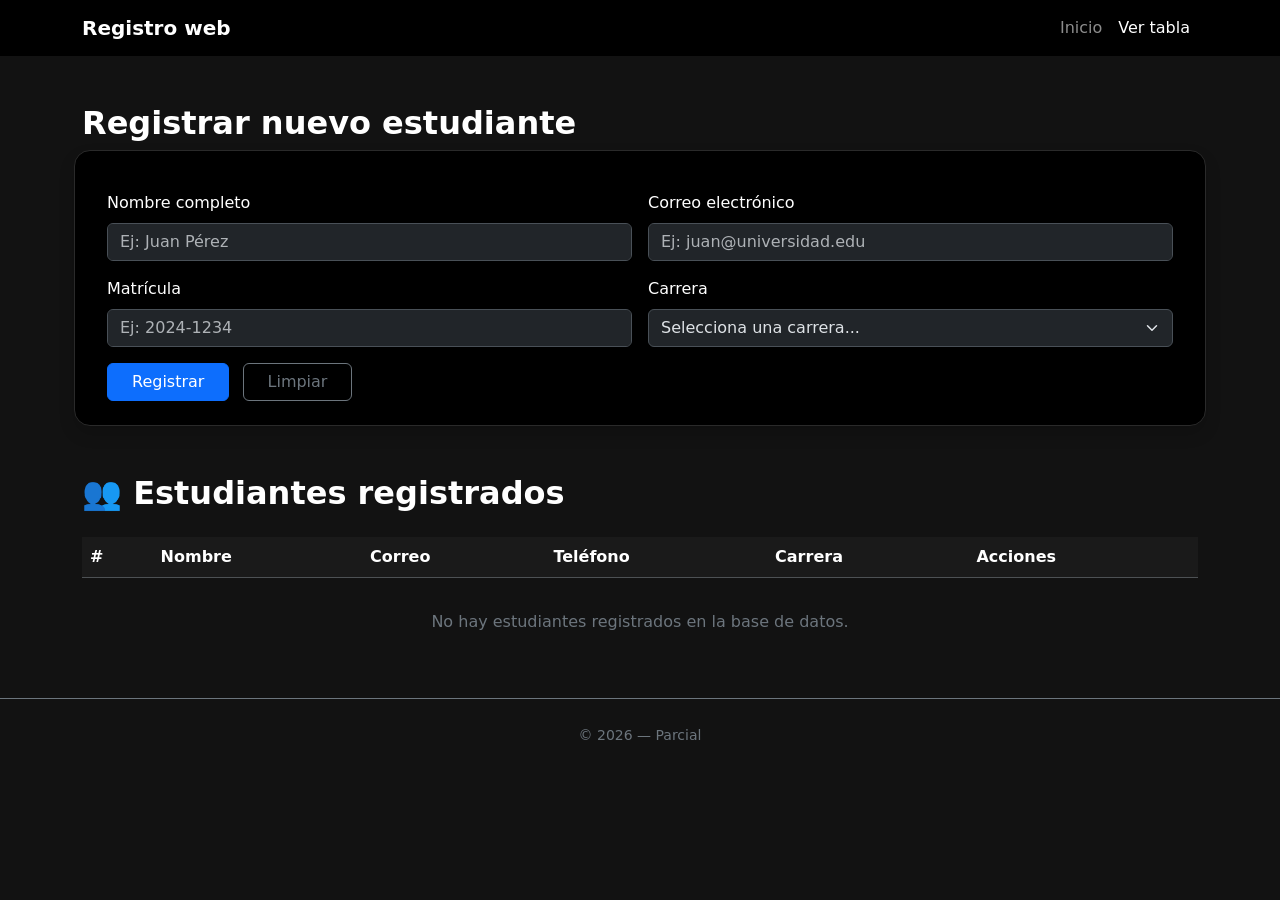
==== tabla.html @ baa4170c "Cree los archivos principales , app.js, index.html,  tabla.html, styles." ====
<!doctype html>
<html lang="es" data-bs-theme="dark">
  <head>
    <meta charset="UTF-8" />
    <meta name="viewport" content="width=device-width, initial-scale=1.0" />
    <title>parcial</title>
    <link
      href="https://cdn.jsdelivr.net/npm/bootstrap@5.3.3/dist/css/bootstrap.min.css"
      rel="stylesheet"
    />
    <link rel="stylesheet" href="styles.css" />
  </head>
  <body>
    <nav class="navbar navbar-expand-lg navbar-dark bg-black">
      <div class="container">
        <a class="navbar-brand fw-bold" href="index.html">Registro web</a>
        <button
          class="navbar-toggler"
          type="button"
          data-bs-toggle="collapse"
          data-bs-target="#menu"
        >
          <span class="navbar-toggler-icon"></span>
        </button>
        <div class="collapse navbar-collapse" id="menu">
          <ul class="navbar-nav ms-auto">
            <li class="nav-item">
              <a class="nav-link" href="index.html">Inicio</a>
            </li>
            <li class="nav-item">
              <a class="nav-link active" href="tabla.html">Ver tabla</a>
            </li>
          </ul>
        </div>
      </div>
    </nav>

    <section class="py-5">
      <div class="container">
        <h2 class="text-white fw-bold mb-4">Registrar nuevo estudiante</h2>
        <form
          id="formUsuario"
          class="row g-3 bg-black p-4 rounded-4 shadow mb-5"
        >
          <div class="col-md-6">
            <label for="nombre" class="form-label text-white"
              >Nombre completo</label
            >
            <input
              type="text"
              class="form-control"
              id="nombre"
              placeholder="Ej: Juan Pérez"
              required
            />
          </div>
          <div class="col-md-6">
            <label for="email" class="form-label text-white"
              >Correo electrónico</label
            >
            <input
              type="email"
              class="form-control"
              id="email"
              placeholder="Ej: juan@universidad.edu"
              required
            />
          </div>
          <div class="col-md-6">
            <label for="matricula" class="form-label text-white"
              >Matrícula</label
            >
            <input
              type="text"
              class="form-control"
              id="matricula"
              placeholder="Ej: 2024-1234"
              required
            />
          </div>
          <div class="col-md-6">
            <label for="carrera" class="form-label text-white">Carrera</label>
            <select class="form-select" id="carrera" required>
              <option value="">Selecciona una carrera...</option>
              <option value="Ingeniería en Sistemas">
                Ingeniería en Sistemas
              </option>
              <option value="Ingeniería Civil">Ingeniería Civil</option>
              <option value="Medicina">Medicina</option>
              <option value="Derecho">Derecho</option>
              <option value="Arquitectura">Arquitectura</option>
              <option value="Administración de Empresas">
                Administración de Empresas
              </option>
              <option value="Psicología">Psicología</option>
            </select>
          </div>
          <div class="col-12">
            <button type="submit" class="btn btn-primary px-4">
              Registrar
            </button>
            <button type="reset" class="btn btn-outline-secondary px-4 ms-2">
              Limpiar
            </button>
          </div>
        </form>

        <h2 class="text-white fw-bold mb-4">👥 Estudiantes registrados</h2>
        <div class="table-responsive">
          <table class="table table-dark table-striped align-middle">
            <thead>
              <tr>
                <th>#</th>
                <th>Nombre</th>
                <th>Correo</th>
                <th>Teléfono</th>
                <th>Carrera</th>
                <th>Acciones</th>
              </tr>
            </thead>
            <tbody id="tablaUsuarios"></tbody>
          </table>
        </div>
        <p id="sinUsuarios" class="text-secondary text-center mt-3">
          No hay estudiantes registrados en la base de datos.
        </p>
      </div>
    </section>

    <footer class="text-center text-secondary py-4 border-top border-secondary">
      <small>&copy; 2026 — Parcial</small>
    </footer>

    <script src="https://cdn.jsdelivr.net/npm/bootstrap@5.3.3/dist/js/bootstrap.bundle.min.js"></script>
    <script src="app.js"></script>
  </body>
</html>
---- styles.css ----
body {
  background-color: #121212;
  color: #e0e0e0;
  min-height: 100vh;
}

footer {
  margin-top: auto;
}

.hero {
  min-height: calc(100vh - 56px - 56px);
  padding: 4rem 0;
}

.hero .hero-img {
  max-height: 400px;
  width: 100%;
  object-fit: cover;
}

.modal-dark {
  background-color: #1e1e1e;
  border: 1px solid #333;
  border-radius: 0.5rem;
}

.modal-dark .modal-header,
.modal-dark .modal-footer {
  border-color: #333;
}

form#formUsuario {
  border: 1px solid #2a2a2a;
}

.error-message {
  color: #dc3545;
  font-size: 0.85rem;
  margin-top: 4px;
  min-height: 1.2rem;
}

.btn-primary {
  background-color: #0d6efd;
  border-color: #0d6efd;
}

.btn-primary:hover {
  background-color: #0b5ed7;
  border-color: #0a58ca;
}

.table-dark {
  --bs-table-bg: #1a1a1a;
  --bs-table-striped-bg: #222222;
}
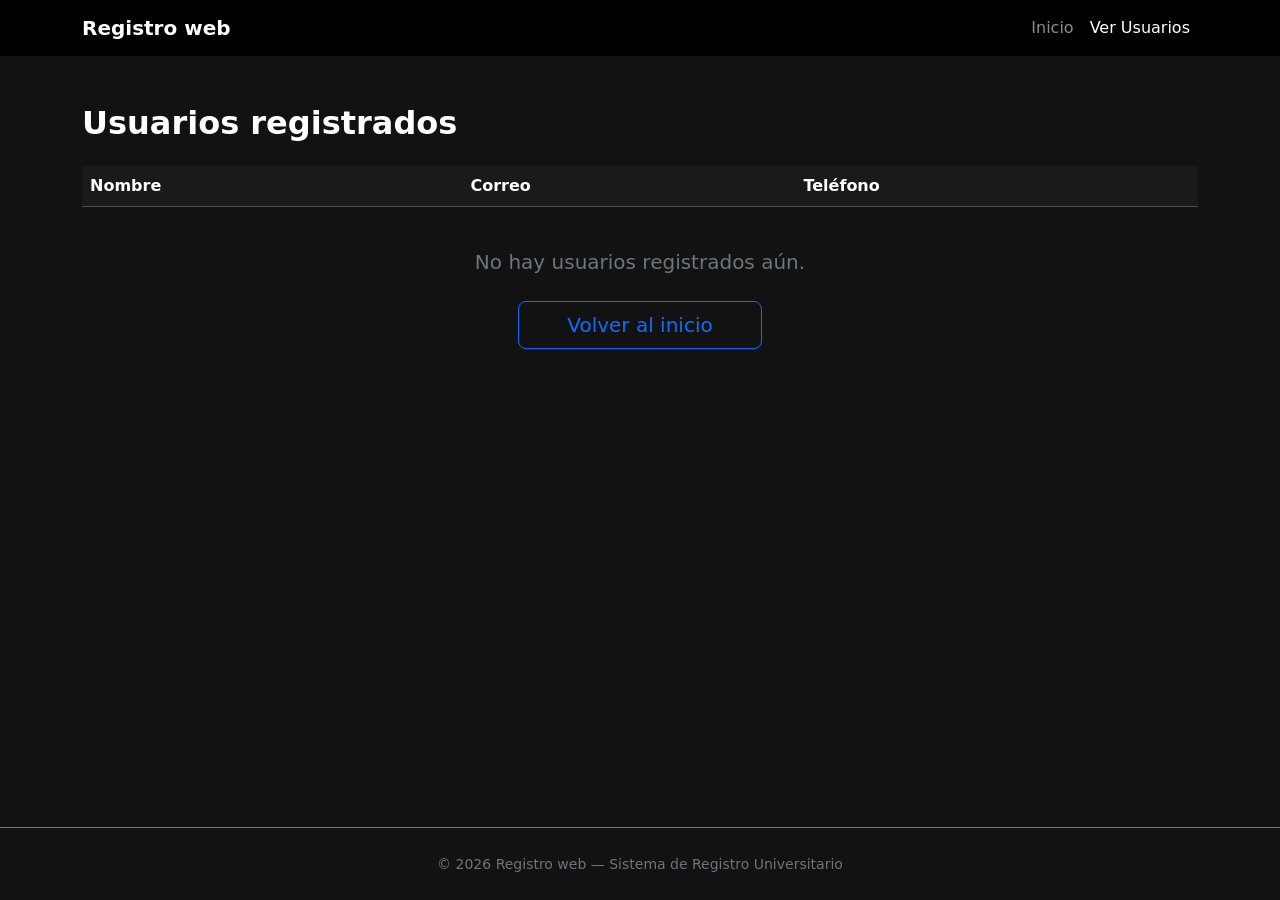
==== commit e468fa4a: "agregue las etiquetas de meta datos, y arregle unos detallitos mas" ====
--- a/tabla.html
+++ b/tabla.html
@@ -3,7 +3,10 @@
   <head>
     <meta charset="UTF-8" />
     <meta name="viewport" content="width=device-width, initial-scale=1.0" />
-    <title>parcial</title>
+    <meta name="description" content="Lista de usuarios registrados en el sistema de registro universitario" />
+    <meta name="keywords" content="usuarios, registrados, estudiantes, lista, tabla" />
+    <meta name="author" content="Registro Web" />
+    <title>Usuarios — Sistema de Registro Universitario</title>
     <link
       href="https://cdn.jsdelivr.net/npm/bootstrap@5.3.3/dist/css/bootstrap.min.css"
       rel="stylesheet"
@@ -11,124 +14,68 @@
     <link rel="stylesheet" href="styles.css" />
   </head>
   <body>
-    <nav class="navbar navbar-expand-lg navbar-dark bg-black">
-      <div class="container">
-        <a class="navbar-brand fw-bold" href="index.html">Registro web</a>
-        <button
-          class="navbar-toggler"
-          type="button"
-          data-bs-toggle="collapse"
-          data-bs-target="#menu"
-        >
-          <span class="navbar-toggler-icon"></span>
-        </button>
-        <div class="collapse navbar-collapse" id="menu">
-          <ul class="navbar-nav ms-auto">
-            <li class="nav-item">
-              <a class="nav-link" href="index.html">Inicio</a>
-            </li>
-            <li class="nav-item">
-              <a class="nav-link active" href="tabla.html">Ver tabla</a>
-            </li>
-          </ul>
+    <header>
+      <nav class="navbar navbar-expand-lg navbar-dark bg-black">
+        <div class="container">
+          <a class="navbar-brand fw-bold" href="index.html">Registro web</a>
+          <button
+            class="navbar-toggler"
+            type="button"
+            data-bs-toggle="collapse"
+            data-bs-target="#menu"
+          >
+            <span class="navbar-toggler-icon"></span>
+          </button>
+          <div class="collapse navbar-collapse" id="menu">
+            <ul class="navbar-nav ms-auto">
+              <li class="nav-item">
+                <a class="nav-link" href="index.html">Inicio</a>
+              </li>
+              <li class="nav-item">
+                <a class="nav-link active" href="tabla.html">Ver Usuarios</a>
+              </li>
+            </ul>
+          </div>
         </div>
-      </div>
-    </nav>
+      </nav>
+    </header>
 
-    <section class="py-5">
-      <div class="container">
-        <h2 class="text-white fw-bold mb-4">Registrar nuevo estudiante</h2>
-        <form
-          id="formUsuario"
-          class="row g-3 bg-black p-4 rounded-4 shadow mb-5"
-        >
-          <div class="col-md-6">
-            <label for="nombre" class="form-label text-white"
-              >Nombre completo</label
+    <main>
+      <section class="py-5">
+        <div class="container">
+          <h2 class="text-white fw-bold mb-4">Usuarios registrados</h2>
+
+          <div class="table-responsive">
+            <table class="table table-dark table-striped align-middle">
+              <thead>
+                <tr>
+                  <th>Nombre</th>
+                  <th>Correo</th>
+                  <th>Teléfono</th>
+                </tr>
+              </thead>
+              <tbody id="tablaUsuarios"></tbody>
+            </table>
+          </div>
+
+          <p id="sinUsuarios" class="text-secondary text-center fs-5 mt-4">
+            No hay usuarios registrados aún.
+          </p>
+
+          <div class="text-center mt-4">
+            <button
+              class="btn btn-outline-primary btn-lg px-5"
+              onclick="window.location.href='index.html'"
             >
-            <input
-              type="text"
-              class="form-control"
-              id="nombre"
-              placeholder="Ej: Juan Pérez"
-              required
-            />
-          </div>
-          <div class="col-md-6">
-            <label for="email" class="form-label text-white"
-              >Correo electrónico</label
-            >
-            <input
-              type="email"
-              class="form-control"
-              id="email"
-              placeholder="Ej: juan@universidad.edu"
-              required
-            />
-          </div>
-          <div class="col-md-6">
-            <label for="matricula" class="form-label text-white"
-              >Matrícula</label
-            >
-            <input
-              type="text"
-              class="form-control"
-              id="matricula"
-              placeholder="Ej: 2024-1234"
-              required
-            />
-          </div>
-          <div class="col-md-6">
-            <label for="carrera" class="form-label text-white">Carrera</label>
-            <select class="form-select" id="carrera" required>
-              <option value="">Selecciona una carrera...</option>
-              <option value="Ingeniería en Sistemas">
-                Ingeniería en Sistemas
-              </option>
-              <option value="Ingeniería Civil">Ingeniería Civil</option>
-              <option value="Medicina">Medicina</option>
-              <option value="Derecho">Derecho</option>
-              <option value="Arquitectura">Arquitectura</option>
-              <option value="Administración de Empresas">
-                Administración de Empresas
-              </option>
-              <option value="Psicología">Psicología</option>
-            </select>
-          </div>
-          <div class="col-12">
-            <button type="submit" class="btn btn-primary px-4">
-              Registrar
-            </button>
-            <button type="reset" class="btn btn-outline-secondary px-4 ms-2">
-              Limpiar
+              Volver al inicio
             </button>
           </div>
-        </form>
-
-        <h2 class="text-white fw-bold mb-4">👥 Estudiantes registrados</h2>
-        <div class="table-responsive">
-          <table class="table table-dark table-striped align-middle">
-            <thead>
-              <tr>
-                <th>#</th>
-                <th>Nombre</th>
-                <th>Correo</th>
-                <th>Teléfono</th>
-                <th>Carrera</th>
-                <th>Acciones</th>
-              </tr>
-            </thead>
-            <tbody id="tablaUsuarios"></tbody>
-          </table>
         </div>
-        <p id="sinUsuarios" class="text-secondary text-center mt-3">
-          No hay estudiantes registrados en la base de datos.
-        </p>
-      </div>
-    </section>
+      </section>
+    </main>
 
     <footer class="text-center text-secondary py-4 border-top border-secondary">
-      <small>&copy; 2026 — Parcial</small>
+      <small>&copy; 2026 Registro web — Sistema de Registro Universitario</small>
     </footer>
 
     <script src="https://cdn.jsdelivr.net/npm/bootstrap@5.3.3/dist/js/bootstrap.bundle.min.js"></script>
--- a/styles.css
+++ b/styles.css
@@ -2,6 +2,8 @@
   background-color: #121212;
   color: #e0e0e0;
   min-height: 100vh;
+  display: flex;
+  flex-direction: column;
 }
 
 footer {
@@ -10,7 +12,9 @@
 
 .hero {
   min-height: calc(100vh - 56px - 56px);
-  padding: 4rem 0;
+  padding: 3rem 0;
+  display: flex;
+  align-items: center;
 }
 
 .hero .hero-img {
